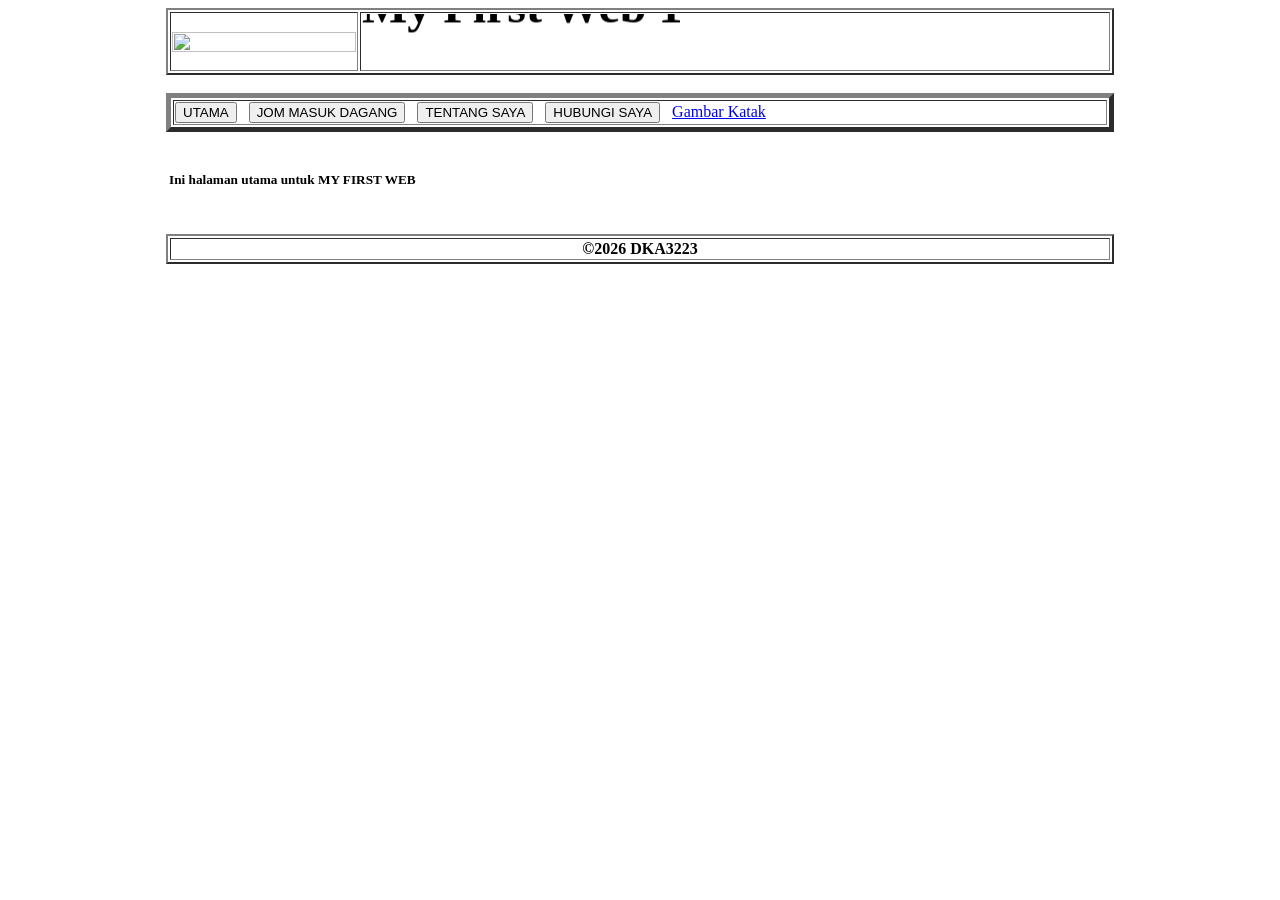
==== index.html @ fd2021fe "Create index.html" ====
<html>

  <head>

    <title>MY FIRST WEB</title>

    <link rel="stylesheet" href="style.css">

  </head>

 

  <body>

    <center>

     

      <table width="75%" border="2">

        <tr>

          <th width="20%"><img src="images/kvdsazi.png" width="100%" ></th>

          <th background="images/banner.jpg"><marquee direction="up"><font size="50">My First Web 1</font></marquee></th>

        </tr>

      </table>

     

      <br>

      <table width="75%" border="5">

        <tr>

          <td>

            <a href="index.html"><button>UTAMA</button></a>

            &nbsp;

            <a href="jommasukdsazi.html"><button>JOM MASUK DAGANG</button></a>

            &nbsp;

            <a href="tentangsaya.html"><button>TENTANG SAYA</button></a>

            &nbsp;

            <a href="hubungisaya.html"><button>HUBUNGI SAYA</button></a>

            &nbsp;

            <a href="https://mrqiyud25.github.io/web-1/images/frog.gif" download>Gambar Katak</a>

          </td>

        </tr>

      </table>

     

      <br>

     

      <table width="75%">

        <tr>

          <td align="center">

            <marquee direction="down"><h5>Ini halaman utama untuk MY FIRST WEB</h5></marquee>

          </td>

        </tr>

      </table>

     

      <br>

       

       <table width="75%" border="2">

        <tr>

          <th>&#169;2026 DKA3223</th>

        </tr>

      </table>

     

     

    </center>

  </body>

 

</html>
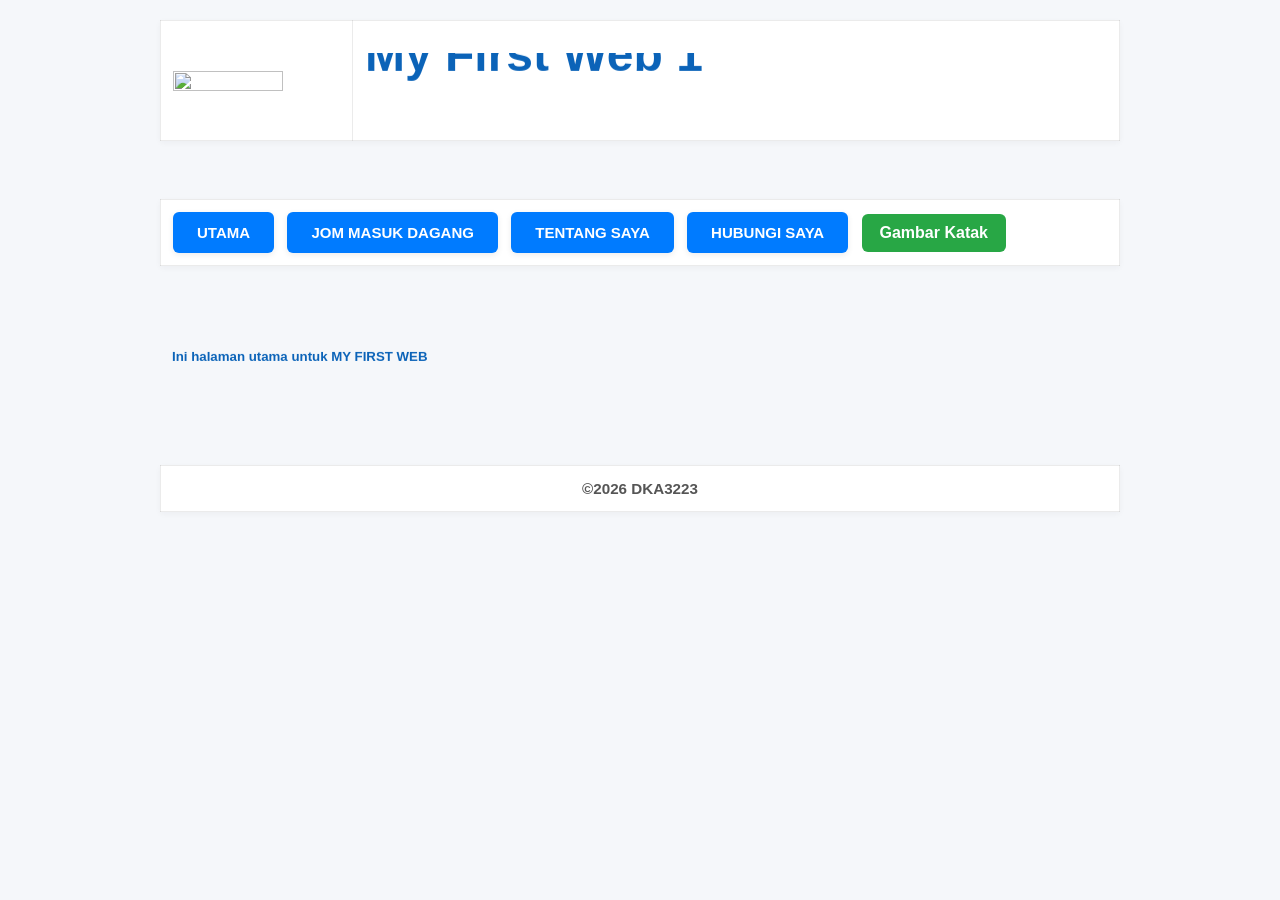
==== commit 71f32a32: "Update link for 'JOM MASUK DAGANG' button" ====
--- a/index.html
+++ b/index.html
@@ -42,7 +42,7 @@
 
             &nbsp;
 
-            <a href="jommasukdsazi.html"><button>JOM MASUK DAGANG</button></a>
+            <a href="jommasukdvsazi.html"><button>JOM MASUK DAGANG</button></a>
 
             &nbsp;
 
--- a/style.css
+++ b/style.css
@@ -0,0 +1,115 @@
+/* Global reset and base */
+*{
+    box-sizing: border-box;
+}
+
+body{
+    margin: 0;
+    font-family: Arial, "Helvetica Neue", Helvetica, sans-serif;
+    background: #f5f7fa;
+    color: #222;
+    -webkit-font-smoothing: antialiased;
+    -moz-osx-font-smoothing: grayscale;
+}
+
+/* Center tables used as layout in the HTML */
+table{
+    width: 75%;
+    margin: 20px auto;
+    border-collapse: collapse;
+    color: #111;
+}
+
+/* Gentle card-like appearance for bordered tables */
+table[border]{
+    background: #ffffff;
+    border: 1px solid rgba(0,0,0,0.08);
+    box-shadow: 0 2px 6px rgba(20,20,40,0.04);
+}
+
+/* Header / banner area (first table) */
+table:first-of-type th{
+    padding: 12px;
+    vertical-align: middle;
+}
+
+table:first-of-type th img{
+    max-width: 110px;
+    height: auto;
+    display: block;
+}
+
+/* If the table uses the deprecated background attribute, keep the visual intent */
+table:first-of-type th[background]{
+    background-size: cover;
+    background-position: center;
+    color: #fff;
+    height: 120px;
+}
+
+/* Typography tweaks for notices / marquee text */
+marquee, marquee h5, marquee font{
+    color: #0b63b8;
+    font-weight: 700;
+}
+
+/* Navigation and buttons */
+td{
+    padding: 12px;
+}
+
+td a{ /* keep link wrappers from adding underline */
+    text-decoration: none;
+}
+
+button{
+    background-color: #007bff;
+    color: white;
+    padding: 12px 24px;
+    border: none;
+    border-radius: 6px;
+    font-size: 15px;
+    font-weight: 600;
+    cursor: pointer;
+    transition: transform 0.18s ease, box-shadow 0.18s ease, background-color 0.18s ease;
+    box-shadow: 0 2px 6px rgba(2,6,23,0.08);
+}
+
+button:hover{
+    background-color: #0056b3;
+    transform: translateY(-3px);
+    box-shadow: 0 6px 18px rgba(2,6,23,0.12);
+}
+
+button:active{
+    background-color: #004085;
+    transform: translateY(0);
+    box-shadow: 0 2px 6px rgba(2,6,23,0.08);
+}
+
+/* Style anchors that are plain links (e.g., the download link) to look like buttons */
+a[download]{
+    display: inline-block;
+    padding: 10px 18px;
+    background: #28a745;
+    color: #fff;
+    border-radius: 6px;
+    text-decoration: none;
+    font-weight: 600;
+}
+
+/* Footer (last table) */
+table:last-of-type th{
+    text-align: center;
+    background: transparent;
+    padding: 14px 8px;
+    color: #555;
+    font-size: 0.95rem;
+}
+
+/* Small responsive tweak */
+@media (max-width: 800px){
+    table{width: 95%;}
+    button{padding: 10px 16px; font-size: 14px}
+    table:first-of-type th[background]{height: 90px}
+}
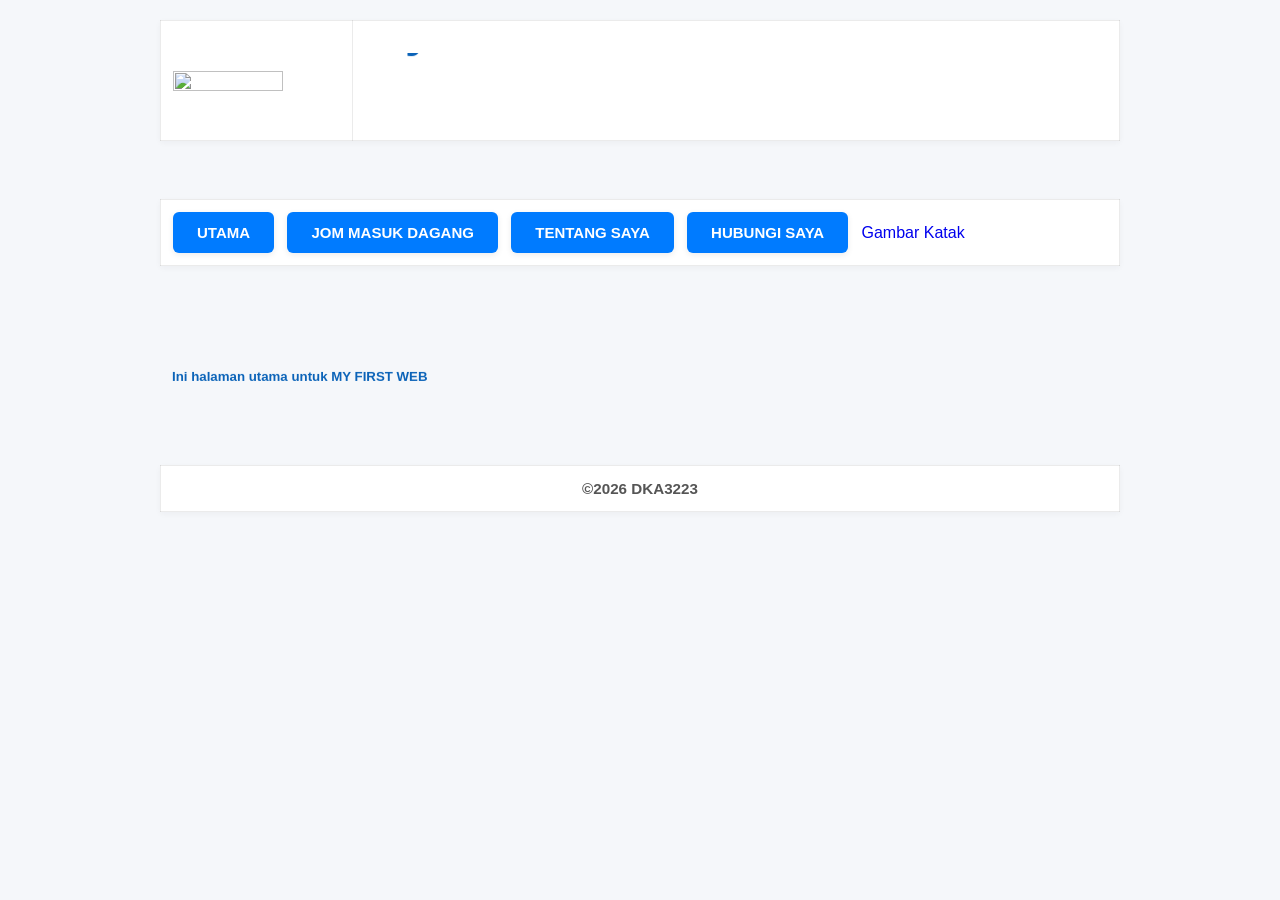
==== commit 7c3c4a27: "Update link for 'Gambar Katak' to katak.html" ====
--- a/index.html
+++ b/index.html
@@ -54,7 +54,7 @@
 
             &nbsp;
 
-            <a href="https://mrqiyud25.github.io/web-1/images/frog.gif" download>Gambar Katak</a>
+            <a href="katak.html">Gambar Katak</a>
 
           </td>
 
